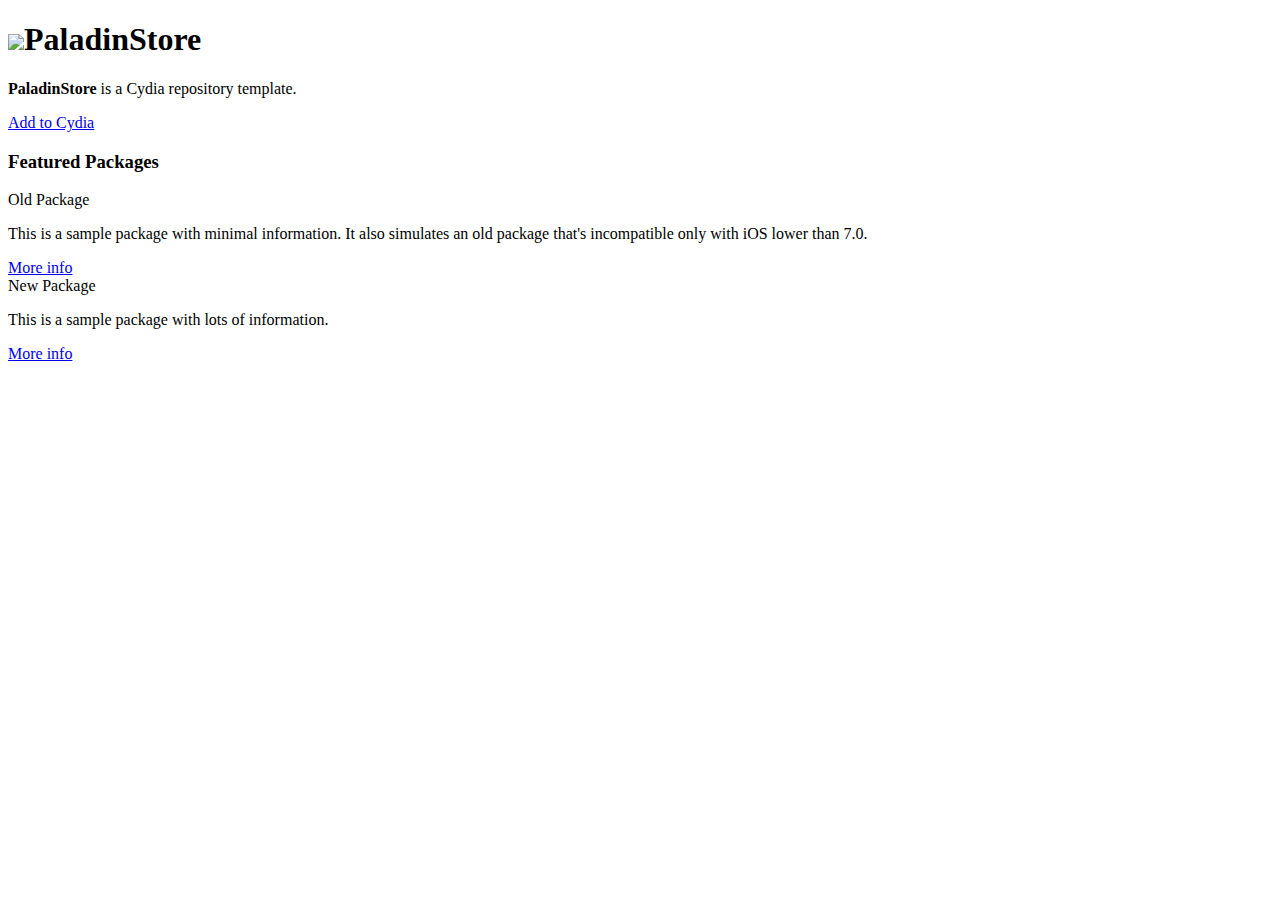
==== index.html @ db23cf0b "Create index.html" ====
<!DOCTYPE html>
<html lang="en">
<head>
  <title>PaladinStore</title>
  <meta charset="utf-8">
  <meta name="viewport" content="width=device-width, initial-scale=1">
  <link rel="stylesheet" href="https://stackpath.bootstrapcdn.com/bootstrap/4.5.0/css/bootstrap.min.css" integrity="sha384-9aIt2nRpC12Uk9gS9baDl411NQApFmC26EwAOH8WgZl5MYYxFfc+NcPb1dKGj7Sk" crossorigin="anonymous">
  <link rel="stylesheet" href="depictions/style.css">
  <script src="https://ajax.googleapis.com/ajax/libs/jquery/2.1.3/jquery.min.js"></script>
</head>
<body>

<div class="container">
	<h1><img src="CydiaIcon.png">PaladinStore</h1>
</div>

<div class="container">
	<div class="card">
		<div class="card-body">
			<p><span class="text-primary"><b>PaladinStore</span></b> is a Cydia repository template.</p>
			<a class="btn btn-sm btn-primary" href="cydia://url/https://cydia.saurik.com/api/share#?source=https://supermamon.github.io/Reposi3/">Add to Cydia</a>
		</div>
	</div>
</div>
<p></p>
<div class="container">
  <h3 id="wells" class="page-header">Featured Packages</h3>
</div>

<div class="container">
	<div class="card">
		<div class="card-header">
			Old Package
		</div>
		<div class="card-body">
		  <p class="card-text">This is a sample package with minimal information.
			It also simulates an old package that's incompatible only with iOS lower than 7.0.</p>
			<a class="btn btn-xs btn-primary" href="depictions/?p=com.supermamon.oldpackage">More info</a>
		</div>
	</div>
	<div class="card">
		<div class="card-header">
			New Package
		</div>
		<div class="card-body">
		  <p class="card-text">This is a sample package with lots of information.</p>
		  <a class="btn btn-xs btn-primary" href="depictions/?p=com.supermamon.newpackage">More info</a>
		</div>
	</div>

</div>

</body>
</html>
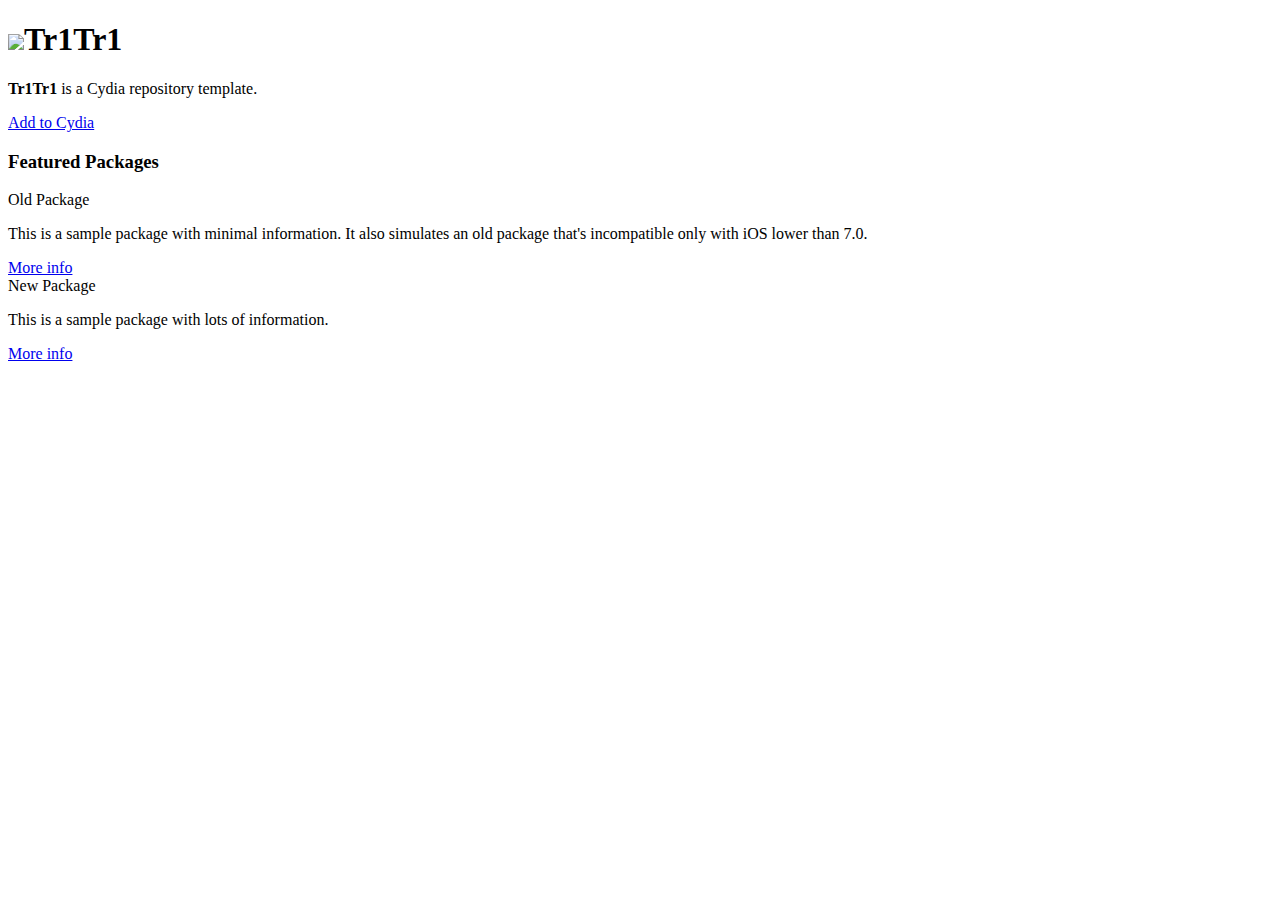
==== commit 77c50c74: "Update index.html" ====
--- a/index.html
+++ b/index.html
@@ -1,7 +1,7 @@
 <!DOCTYPE html>
 <html lang="en">
 <head>
-  <title>PaladinStore</title>
+  <title>Tr1Tr1</title>
   <meta charset="utf-8">
   <meta name="viewport" content="width=device-width, initial-scale=1">
   <link rel="stylesheet" href="https://stackpath.bootstrapcdn.com/bootstrap/4.5.0/css/bootstrap.min.css" integrity="sha384-9aIt2nRpC12Uk9gS9baDl411NQApFmC26EwAOH8WgZl5MYYxFfc+NcPb1dKGj7Sk" crossorigin="anonymous">
@@ -11,14 +11,14 @@
 <body>
 
 <div class="container">
-	<h1><img src="CydiaIcon.png">PaladinStore</h1>
+	<h1><img src="CydiaIcon.png">Tr1Tr1</h1>
 </div>
 
 <div class="container">
 	<div class="card">
 		<div class="card-body">
-			<p><span class="text-primary"><b>PaladinStore</span></b> is a Cydia repository template.</p>
-			<a class="btn btn-sm btn-primary" href="cydia://url/https://cydia.saurik.com/api/share#?source=https://supermamon.github.io/Reposi3/">Add to Cydia</a>
+			<p><span class="text-primary"><b>Tr1Tr1</span></b> is a Cydia repository template.</p>
+			<a class="btn btn-sm btn-primary" href="cydia://url/https://cydia.saurik.com/api/share#?source=https://PaladinStore.github.io/Tr1Tr1/">Add to Cydia</a>
 		</div>
 	</div>
 </div>
@@ -27,7 +27,6 @@
   <h3 id="wells" class="page-header">Featured Packages</h3>
 </div>
 
-<div class="container">
 	<div class="card">
 		<div class="card-header">
 			Old Package
